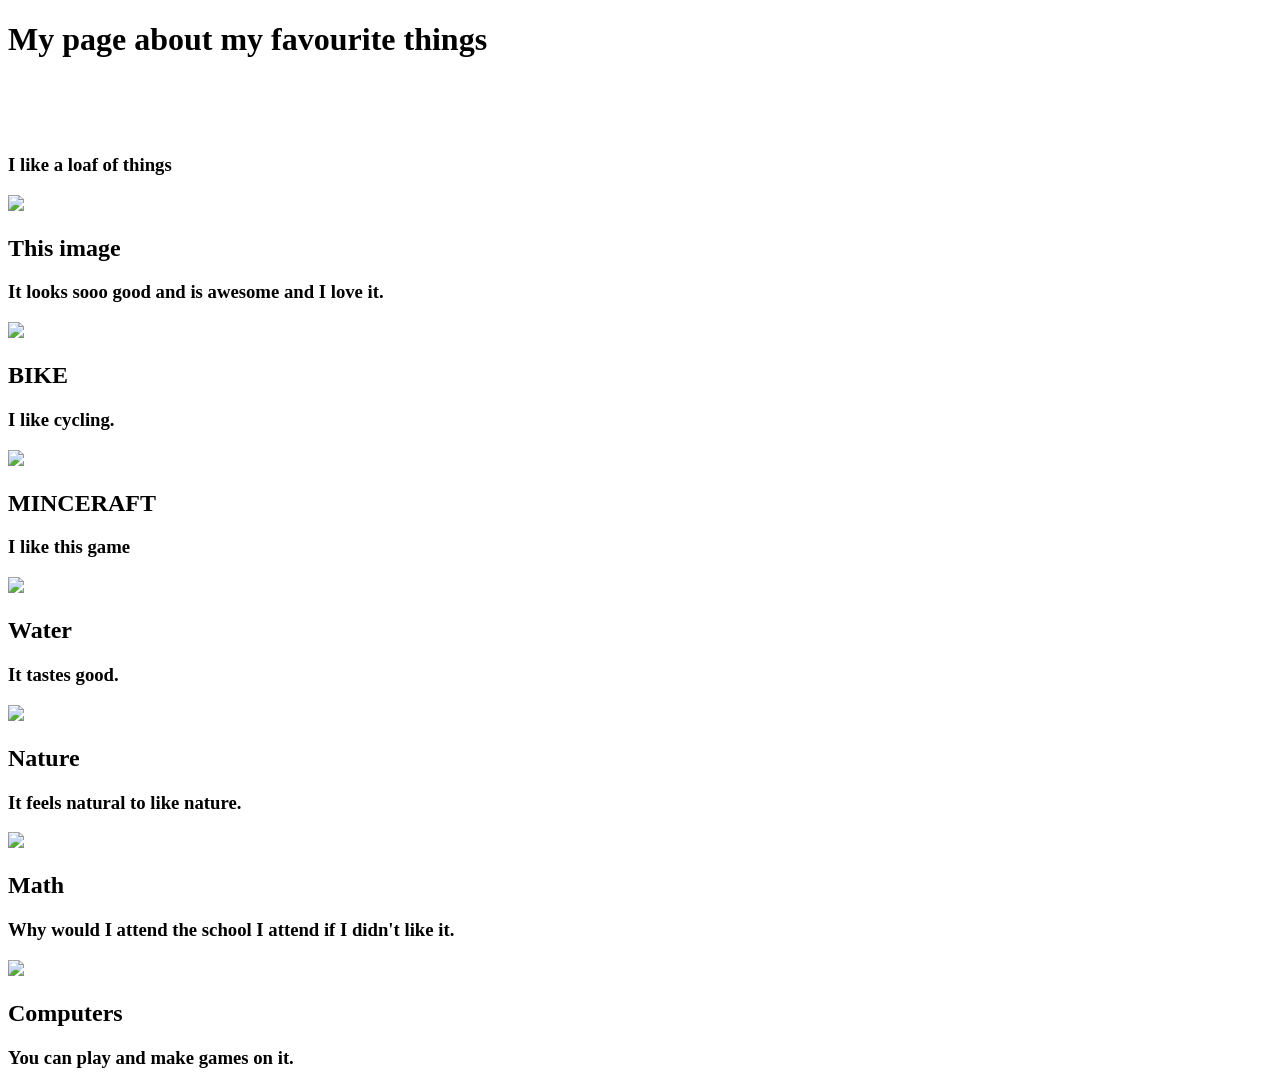
==== index.html @ 5a20a45d "Rename VisualStudioCodes/index.html to index.html" ====
<!DOCTYPE html>
<html lang="en">
<head>
    <meta charset="UTF-8">
    <meta name="viewport" content="width=device-width, initial-scale=1.0">
    <title>The bestest website</title>
    <link rel=stylesheet href = "style.css">
    <link rel="preconnect" href="https://fonts.googleapis.com">
    <link rel="preconnect" href="https://fonts.gstatic.com" crossorigin>
    <link href="https://fonts.googleapis.com/css2?family=Playfair+Display:ital,wght@0,400..900;1,400..900&display=swap" rel="stylesheet">
    <link rel="preconnect" href="https://fonts.googleapis.com">
    <link rel="preconnect" href="https://fonts.gstatic.com" crossorigin>
    <link href="https://fonts.googleapis.com/css2?family=Playfair+Display:ital,wght@0,400..900;1,400..900&family=Poppins:ital,wght@0,100;0,200;0,300;0,400;0,500;0,600;0,700;0,800;0,900;1,100;1,200;1,300;1,400;1,500;1,600;1,700;1,800;1,900&display=swap" rel="stylesheet">
</head>
<body>
    <h1> My page about my favourite things <br><br><br></h1>
    <h3>I like a loaf of things</h3>
    <div class = "background">
        <a style="text-decoration: none; color: inherit;" href="https://www.freepik.com/free-photo/nature-landscape-with-hand-holding-frame_25777703.htm#fromView=keyword&page=1&position=0&uuid=4fd37db5-ec23-4481-b9f8-eeee0b439648&query=Picture+picture">
    <div class="Card">
        <img src = picture.jpg class = "image">
    <h2>
       This image <br>
    </h2>
        <h3>
            It looks sooo good and is awesome and I love it.
        </h3>
    </div>
    </a>

    <a style="text-decoration: none; color: inherit;" href="https://www.google.com/search?client=firefox-b-d&q=bike">
    <div class="Card">        
        <img src = picture2.jpg class = "image">
    <h2>        
       BIKE <br>
        <h3>
            I like cycling.
        </h3>
    </h2>
    </div>
    </a>

    <a style="text-decoration: none; color: inherit;" href="https://www.reddit.com/r/Minecraft/comments/1bruunw/after_so_many_years_i_finally_got_the_minceraft">
    <div class="Card">        
        <img src = picture3.png class = "image">
    <h2>        
       MINCERAFT <br>
        <h3>
            I like this game
        </h3>
    </h2>
    </div>
    </a>
    <a style="text-decoration: none; color: inherit;" href="https://cs.wikipedia.org/wiki/Voda">
    <div class="Card">        
        <img src = picture4.jpg class = "image">
    <h2>        
       Water <br>
        <h3>
            It tastes good.
        </h3>
    </h2>
    </div>
    </a>
    </div>

    <div class = "background">
    
    <a style="text-decoration: none; color: inherit;" href="https://en.wikipedia.org/wiki/Nature_photography">
    <div class="Card">        
        <img src = picture5.jpg class = "image">
    <h2>        
       Nature <br>
        <h3>
            It feels natural to like nature.
        </h3>
    </h2>
    </div>

    </a>
    <a style="text-decoration: none; color: inherit;" href="https://en.wikipedia.org/wiki/Mathematics">
    <div class="Card">        
        <img src = picture6.jpg class = "image">
    <h2>        
       Math <br>
        <h3>
            Why would I attend the school I attend if I didn't like it.
        </h3>
    </h2>
    </div>
    </a>
    <a style="text-decoration: none; color: inherit;" href="https://www.twinkl.com.pa/teaching-wiki/computer">
    <div class="Card">        
        <img src = picture7.png class = "image">
    <h2>        
       Computers <br>
        <h3>
            You can play and make games on it.
        </h3>
    </h2>
    </div>
    </a>

    </div>
    <div class = "example"></div>
</body>
</html>
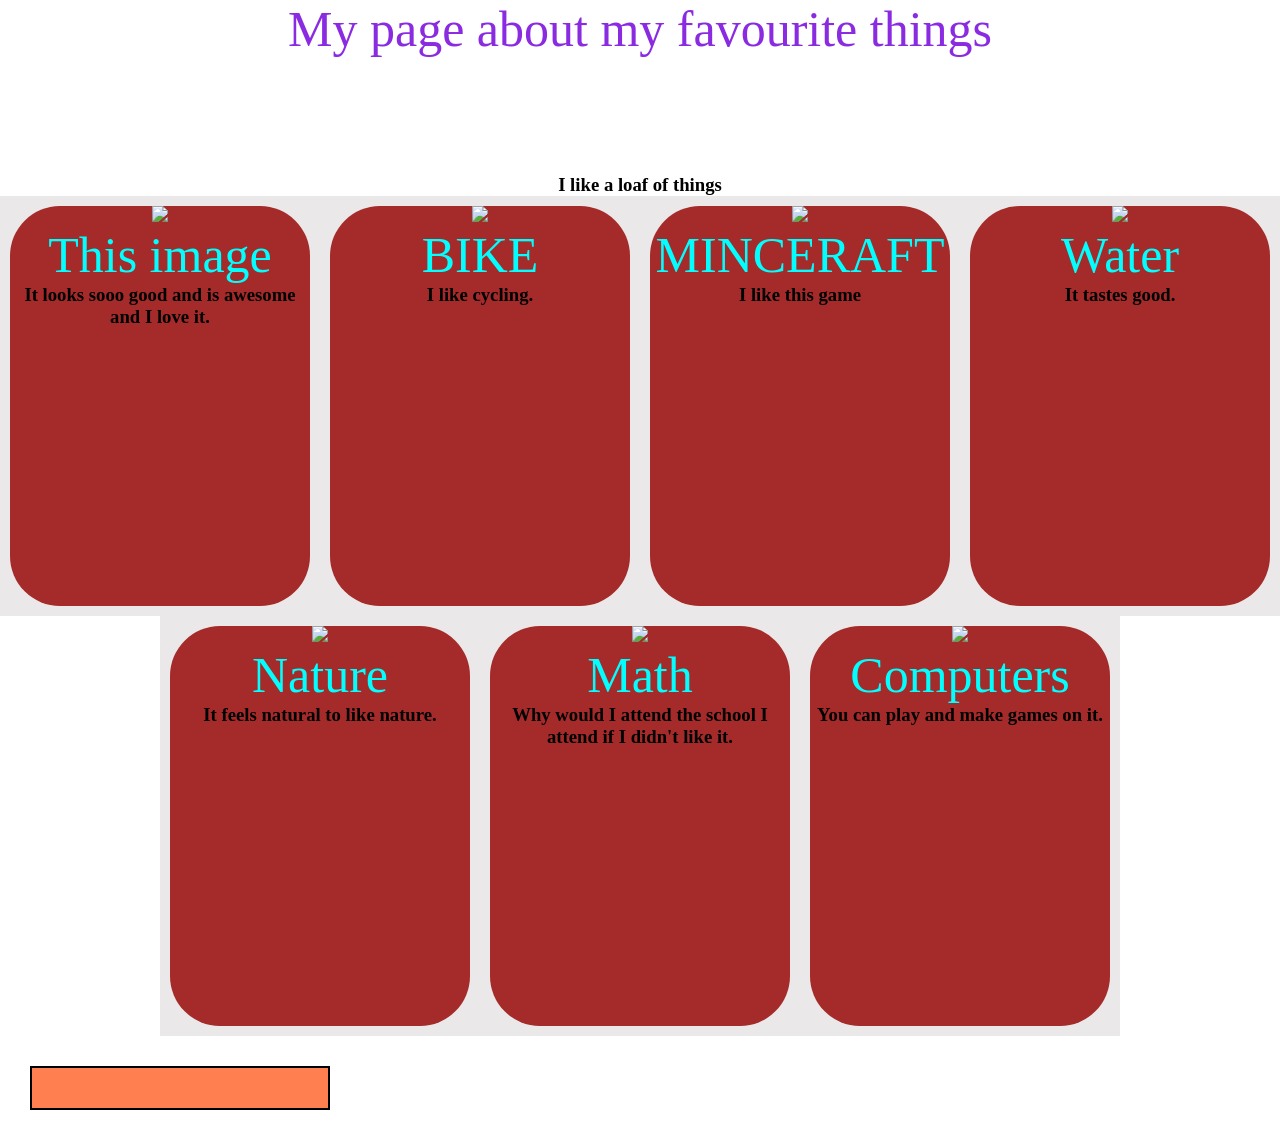
==== commit 42852315: "Will this work now?" ====
--- a/index.html
+++ b/index.html
@@ -104,4 +104,4 @@
     </div>
     <div class = "example"></div>
 </body>
-</html>
+</html>
--- a/style.css
+++ b/style.css
@@ -0,0 +1,21 @@
+h1 {color:blueviolet;    font-size:50px;    text-align:center;  font-family: "Playfair Display", serif;     font-optical-sizing: auto;      font-weight: 400;      font-style: normal; }
+
+h2 {color:aqua;    font-size:50px;    text-align:center;  font-family: "Playfair Display", serif;     font-optical-sizing: auto;      font-weight: 400;      font-style: normal; }
+
+p {color:brown;    font:arial;text-align:center;     font-size:20px; font-family: "Playfair Display", serif;  font-optical-sizing: auto;  font-weight: 400;   font-style: normal;}
+
+body {display:flex; flex-direction: column; }
+
+.myFavouriteText {font:small;   color:  crimson;}
+
+.image {max-height: 50%; width: 100%}
+
+.Card {height:400px;width:300px;border-color:blue; background-color: brown; text-align: center; border-radius:50px; overflow:hidden;margin:10px}
+
+*{box-sizing: border-box;justify-content: center; margin:auto ;margin-right:auto; margin-left:auto; text-align: center;}
+
+.example {width:300px; padding:20px; border:2px solid; margin:30px; background-color:coral}
+
+.background {height: auto; width:auto; background-color:rgba(116, 99, 99, 0.15); display:flex;flex-direction:row; }
+
+.button {height:40px; width:100px; border-color:green solid; background-color: greenyellow; border-radius:15px;text-align:center; font-size:30px; margin-left:auto; margin-right: auto;}
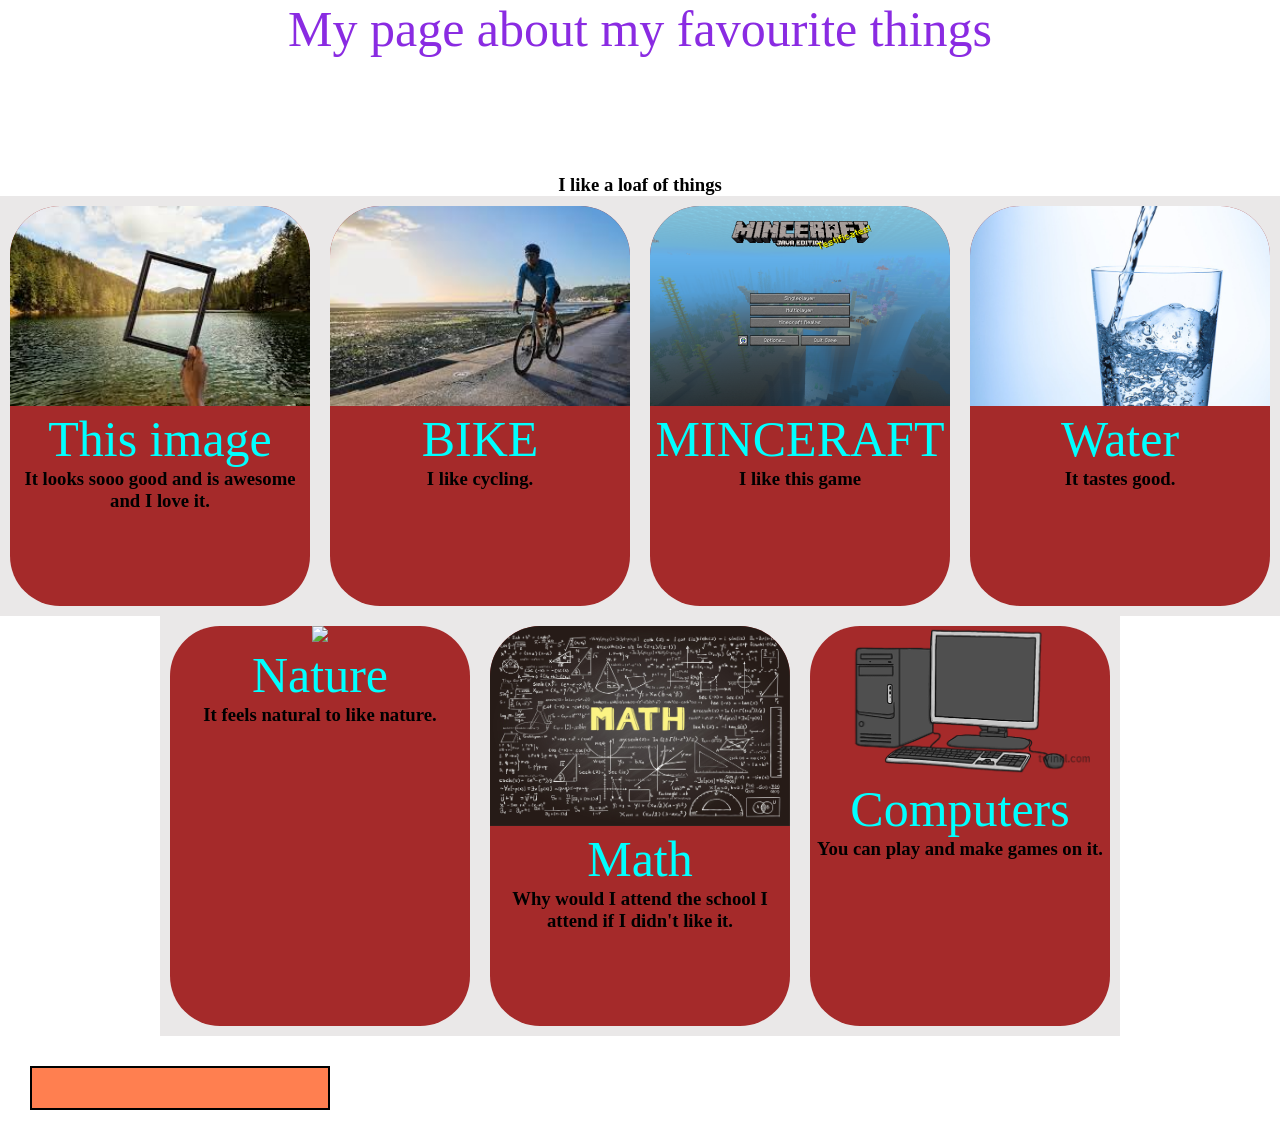
==== commit 965d6a9e: "S" ====
--- a/index.html
+++ b/index.html
@@ -18,7 +18,7 @@
     <div class = "background">
         <a style="text-decoration: none; color: inherit;" href="https://www.freepik.com/free-photo/nature-landscape-with-hand-holding-frame_25777703.htm#fromView=keyword&page=1&position=0&uuid=4fd37db5-ec23-4481-b9f8-eeee0b439648&query=Picture+picture">
     <div class="Card">
-        <img src = picture.jpg class = "image">
+        <img src = Picture.jpg class = "image">
     <h2>
        This image <br>
     </h2>
@@ -30,7 +30,7 @@
 
     <a style="text-decoration: none; color: inherit;" href="https://www.google.com/search?client=firefox-b-d&q=bike">
     <div class="Card">        
-        <img src = picture2.jpg class = "image">
+        <img src = Picture2.jpg class = "image">
     <h2>        
        BIKE <br>
         <h3>
@@ -42,7 +42,7 @@
 
     <a style="text-decoration: none; color: inherit;" href="https://www.reddit.com/r/Minecraft/comments/1bruunw/after_so_many_years_i_finally_got_the_minceraft">
     <div class="Card">        
-        <img src = picture3.png class = "image">
+        <img src = Picture3.png class = "image">
     <h2>        
        MINCERAFT <br>
         <h3>
@@ -53,7 +53,7 @@
     </a>
     <a style="text-decoration: none; color: inherit;" href="https://cs.wikipedia.org/wiki/Voda">
     <div class="Card">        
-        <img src = picture4.jpg class = "image">
+        <img src = Picture4.jpg class = "image">
     <h2>        
        Water <br>
         <h3>
@@ -68,7 +68,7 @@
     
     <a style="text-decoration: none; color: inherit;" href="https://en.wikipedia.org/wiki/Nature_photography">
     <div class="Card">        
-        <img src = picture5.jpg class = "image">
+        <img src = Picture5.jpg class = "image">
     <h2>        
        Nature <br>
         <h3>
@@ -80,7 +80,7 @@
     </a>
     <a style="text-decoration: none; color: inherit;" href="https://en.wikipedia.org/wiki/Mathematics">
     <div class="Card">        
-        <img src = picture6.jpg class = "image">
+        <img src = Picture6.jpg class = "image">
     <h2>        
        Math <br>
         <h3>
@@ -91,7 +91,7 @@
     </a>
     <a style="text-decoration: none; color: inherit;" href="https://www.twinkl.com.pa/teaching-wiki/computer">
     <div class="Card">        
-        <img src = picture7.png class = "image">
+        <img src = Picture7.png class = "image">
     <h2>        
        Computers <br>
         <h3>
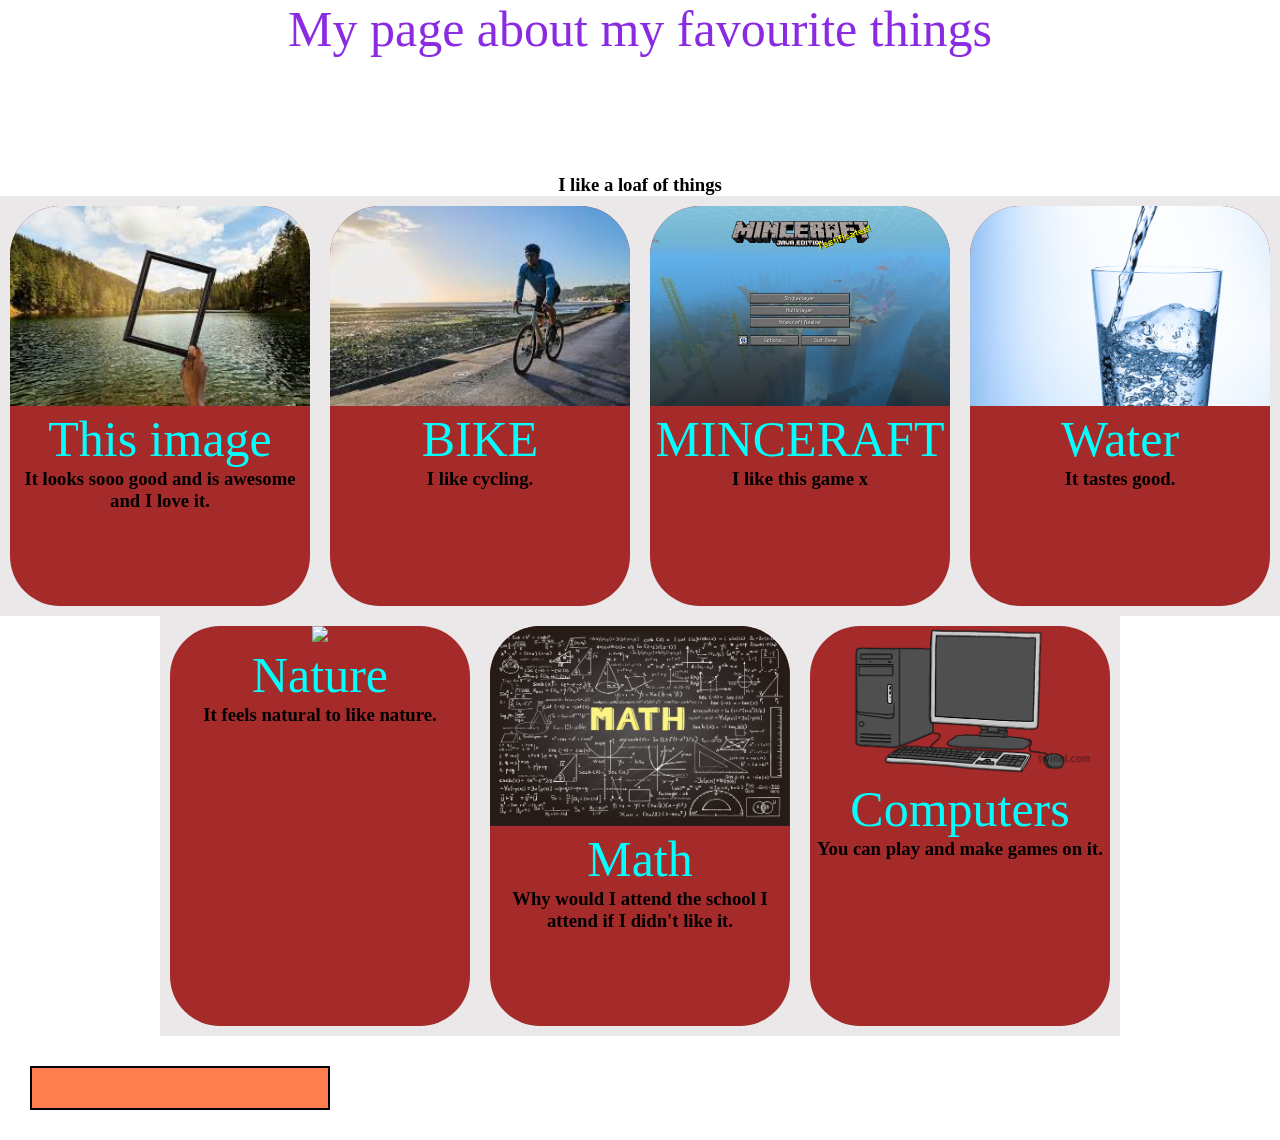
==== commit 6bf633c7: "aa" ====
--- a/index.html
+++ b/index.html
@@ -46,7 +46,7 @@
     <h2>        
        MINCERAFT <br>
         <h3>
-            I like this game
+            I like this game x
         </h3>
     </h2>
     </div>
